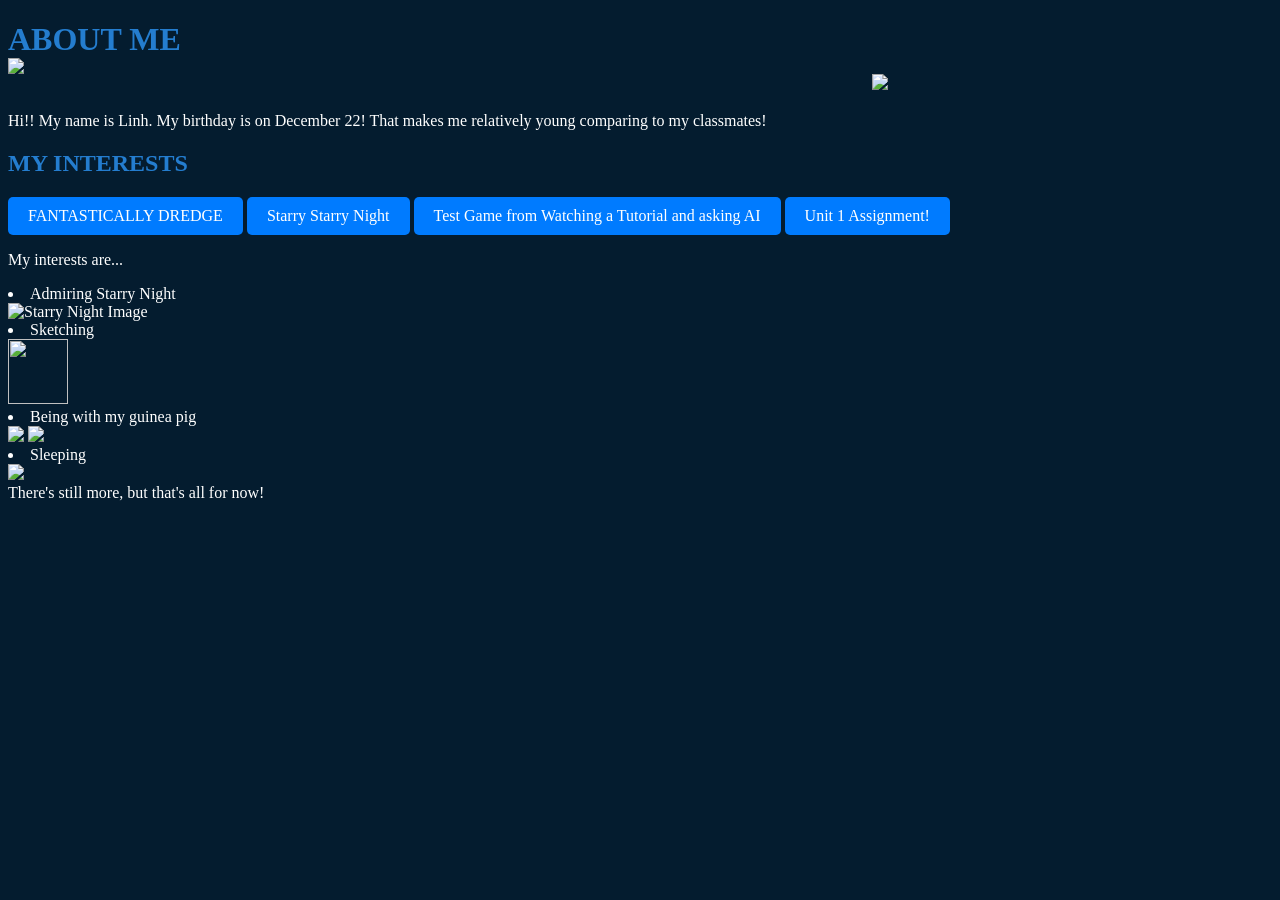
==== index.html @ 416f3379 "Rename main.html to index.html" ====
<!DOCTYPE html>
<html lang="en">

<audio autoplay loop>
  <source src="https://www.youtube.com/watch?v=4Tr0otuiQuU" type="audio/mpeg">
  Your browser does not support the audio element.
</audio>




<title>Linh's Portfoliostatic!</title>
<link rel="stylesheet" href="styles.css"> 

<head>
<title>TGJ3M Portfolio</title>
</head>

<h1>ABOUT ME
<img src="https://upload.wikimedia.org/wikipedia/commons/b/bf/Scalloped_Hammerhead_Shark_Sphyrna_Lewini_%28226845659%29.jpeg?utm_source=en.wikipedia.org&utm_campaign=index&utm_content=original" width=600 length=700 style="display: block; margin-right: auto;"> <img src="https://news.flinders.edu.au/wp-content/uploads/2024/09/GettyImages-megalodon-artwork.jpg" width="400" length="500" style="display: block; margin-left: auto;">
</h1>
<p>Hi!! My name is Linh. My birthday is on December 22! That makes me relatively young comparing to my classmates!</p>

<h2>MY INTERESTS</h2>

<body>
  <a href="dredge.info.html"style="display: inline-block; padding: 10px 20px; background-color: #007BFF; color: white; text-rendering: auto; text-decoration: wavy; border-radius: 5px;">FANTASTICALLY DREDGE</a>
  <a href="smth.html" style="display: inline-block; padding: 10px 20px; background-color: #007BFF; color: white; text-decoration: none; border-radius: 5px;">Starry Starry Night</a>
  <a href="minigame.html" style="display: inline-block; padding: 10px 20px; background-color: #007BFF; color: white; text-decoration: none; border-radius: 5px;">Test Game from Watching a Tutorial and asking AI</a>
  <a href="unit1assignment.html" style="display: inline-block; padding: 10px 20px; background-color: #007BFF; color: white; text-decoration: none; border-radius: 5px;">Unit 1 Assignment!</a>
  <p>My interests are... <br>
    <li>Admiring Starry Night <br></li>
     <img src="https://i.pinimg.com/736x/9b/59/33/9b593388fc3cfe7c43cb96ab1d5c8016.jpg" width="50" height="100" alt="Starry Night Image">
     <li>Sketching <br></li>
     <img src="https://encrypted-tbn0.gstatic.com/images?q=tbn:ANd9GcQQj1qOgvLZ3Rojb1QflXVZJzRRkQfhM1Kd6k0mtqoHFdpaC1NjF9agPjo&s=10" width="60" height="65">
   <li>Being with my guinea pig <br></li>
   <img src="https://hips.hearstapps.com/hmg-prod/images/guinea-pig-breeds-american-1549298804.jpg?crop=1.00xw:0.669xh;0,0.306xh" width="50" length="50"> <img src="https://oxbowanimalhealth.com/wp-content/uploads/2024/08/shutterstock_1715248687-american.jpg" width="100" length="60">
    <li>Sleeping <br></li>
    <img src="https://images.stockcake.com/public/7/6/0/7601402c-86e1-4878-952d-61f42556cc20_medium/dreamy-teddy-sleep-stockcake.jpg" width="50" length="100"> <br>
    There's still more, but that's all for now!
</p>
</body>



</html>
---- styles.css ----
body {
    color:white;
    font-size: 50;
    font-family: 'Trebuchet MS', 'Lucida Sans Unicode', 'Lucida Grande', 'Lucida Sans';
}


body {
    background-color: rgb(4, 28, 47);
}

h1{
    color:rgb(36, 125, 207)
}

h2{
 color:rgb(36, 125, 207)
}
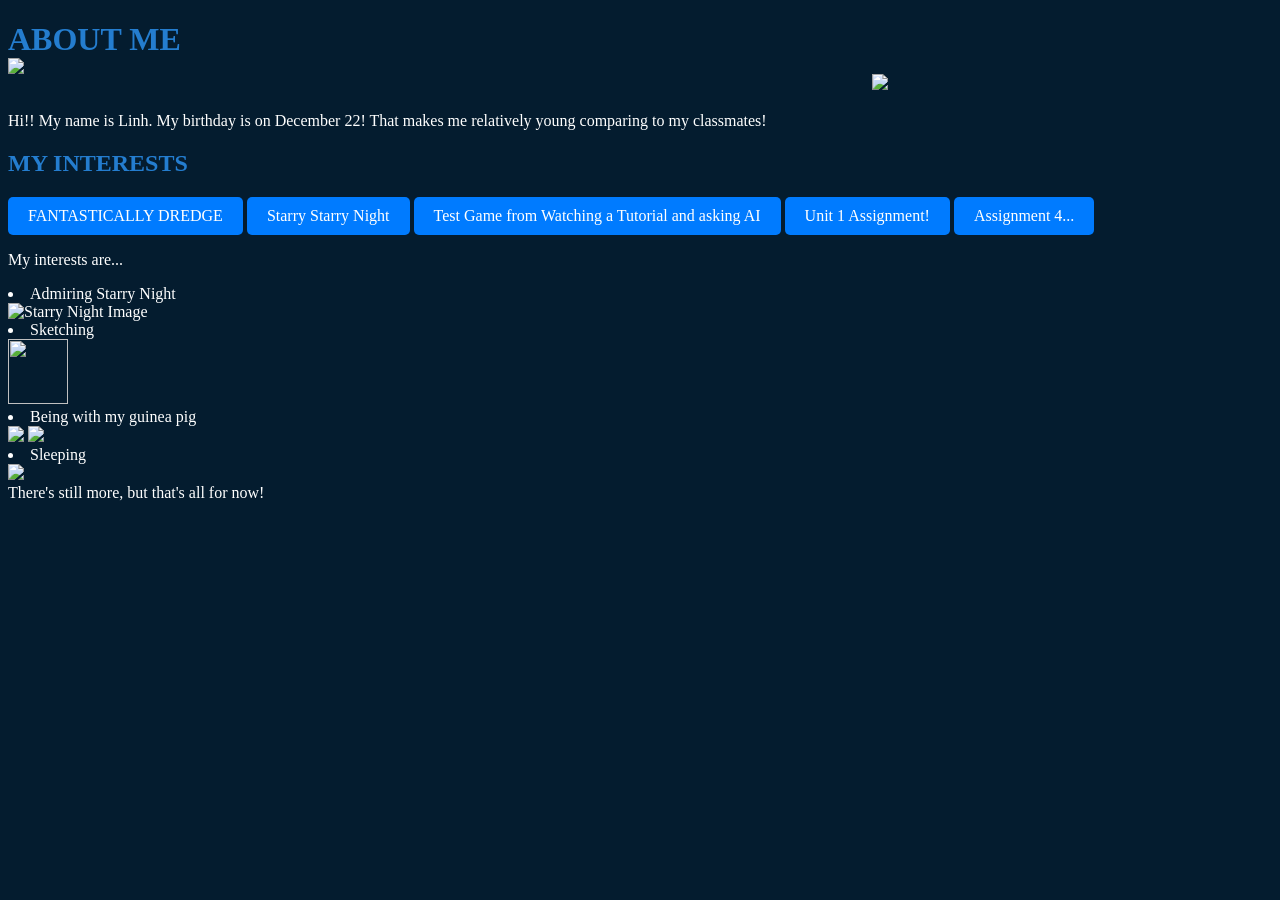
==== commit f489282a: "Update index.html" ====
--- a/index.html
+++ b/index.html
@@ -28,6 +28,7 @@
   <a href="smth.html" style="display: inline-block; padding: 10px 20px; background-color: #007BFF; color: white; text-decoration: none; border-radius: 5px;">Starry Starry Night</a>
   <a href="minigame.html" style="display: inline-block; padding: 10px 20px; background-color: #007BFF; color: white; text-decoration: none; border-radius: 5px;">Test Game from Watching a Tutorial and asking AI</a>
   <a href="unit1assignment.html" style="display: inline-block; padding: 10px 20px; background-color: #007BFF; color: white; text-decoration: none; border-radius: 5px;">Unit 1 Assignment!</a>
+  <a href="assignment4.html" style="display: inline-block; padding: 10px 20px; background-color: #007BFF; color: white; text-decoration: none; border-radius: 5px;">Assignment 4...</a>
   <p>My interests are... <br>
     <li>Admiring Starry Night <br></li>
      <img src="https://i.pinimg.com/736x/9b/59/33/9b593388fc3cfe7c43cb96ab1d5c8016.jpg" width="50" height="100" alt="Starry Night Image">
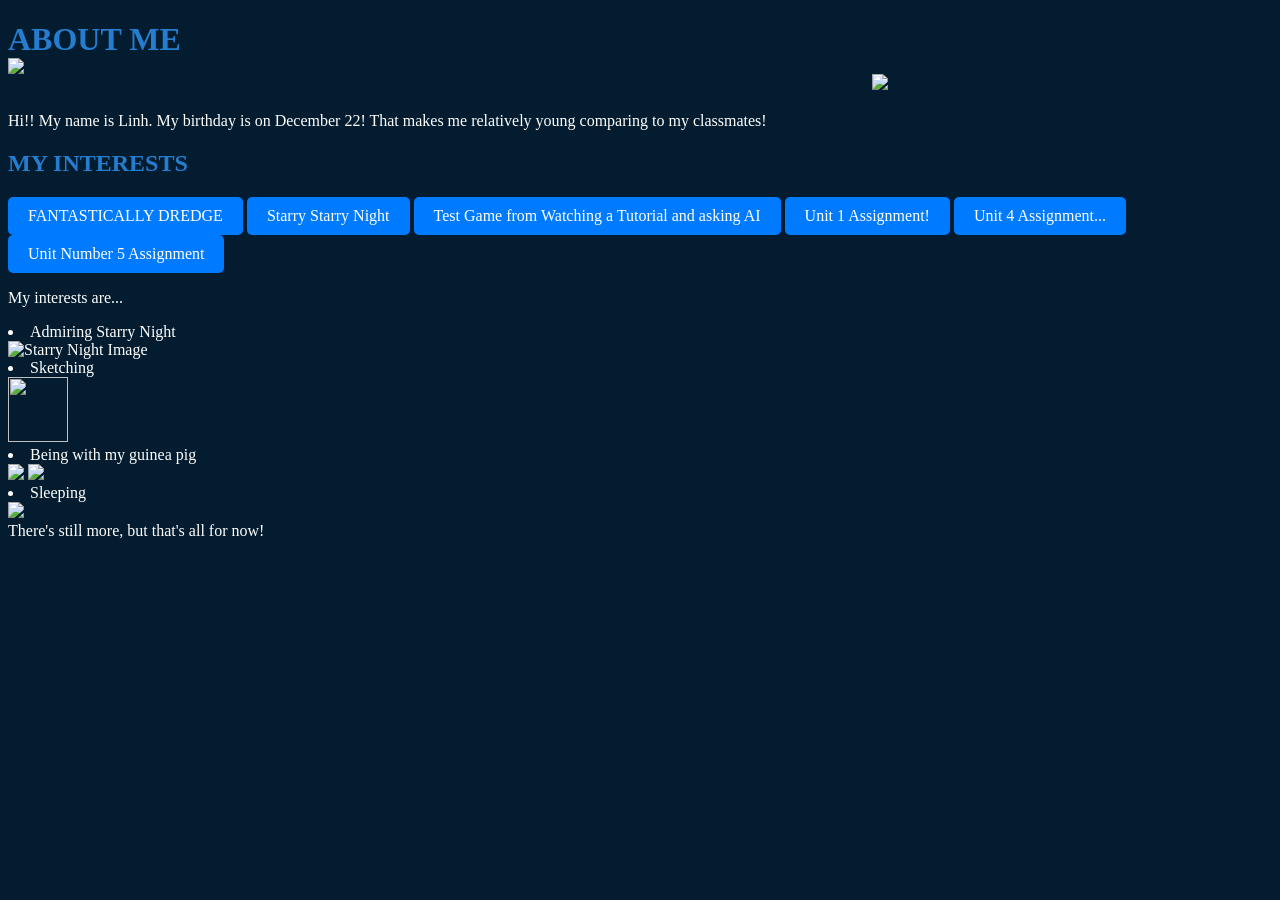
==== commit 704efe73: "Update index.html" ====
--- a/index.html
+++ b/index.html
@@ -28,7 +28,8 @@
   <a href="smth.html" style="display: inline-block; padding: 10px 20px; background-color: #007BFF; color: white; text-decoration: none; border-radius: 5px;">Starry Starry Night</a>
   <a href="minigame.html" style="display: inline-block; padding: 10px 20px; background-color: #007BFF; color: white; text-decoration: none; border-radius: 5px;">Test Game from Watching a Tutorial and asking AI</a>
   <a href="unit1assignment.html" style="display: inline-block; padding: 10px 20px; background-color: #007BFF; color: white; text-decoration: none; border-radius: 5px;">Unit 1 Assignment!</a>
-  <a href="assignment4.html" style="display: inline-block; padding: 10px 20px; background-color: #007BFF; color: white; text-decoration: none; border-radius: 5px;">Assignment 4...</a>
+  <a href="assignment4.html" style="display: inline-block; padding: 10px 20px; background-color: #007BFF; color: white; text-decoration: none; border-radius: 5px;">Unit 4 Assignment...</a>
+   <a href="assignment5.html" style="display: inline-block; padding: 10px 20px; background-color: #007BFF; color: white; text-decoration: none; border-radius: 5px;">Unit Number 5 Assignment</a>
   <p>My interests are... <br>
     <li>Admiring Starry Night <br></li>
      <img src="https://i.pinimg.com/736x/9b/59/33/9b593388fc3cfe7c43cb96ab1d5c8016.jpg" width="50" height="100" alt="Starry Night Image">
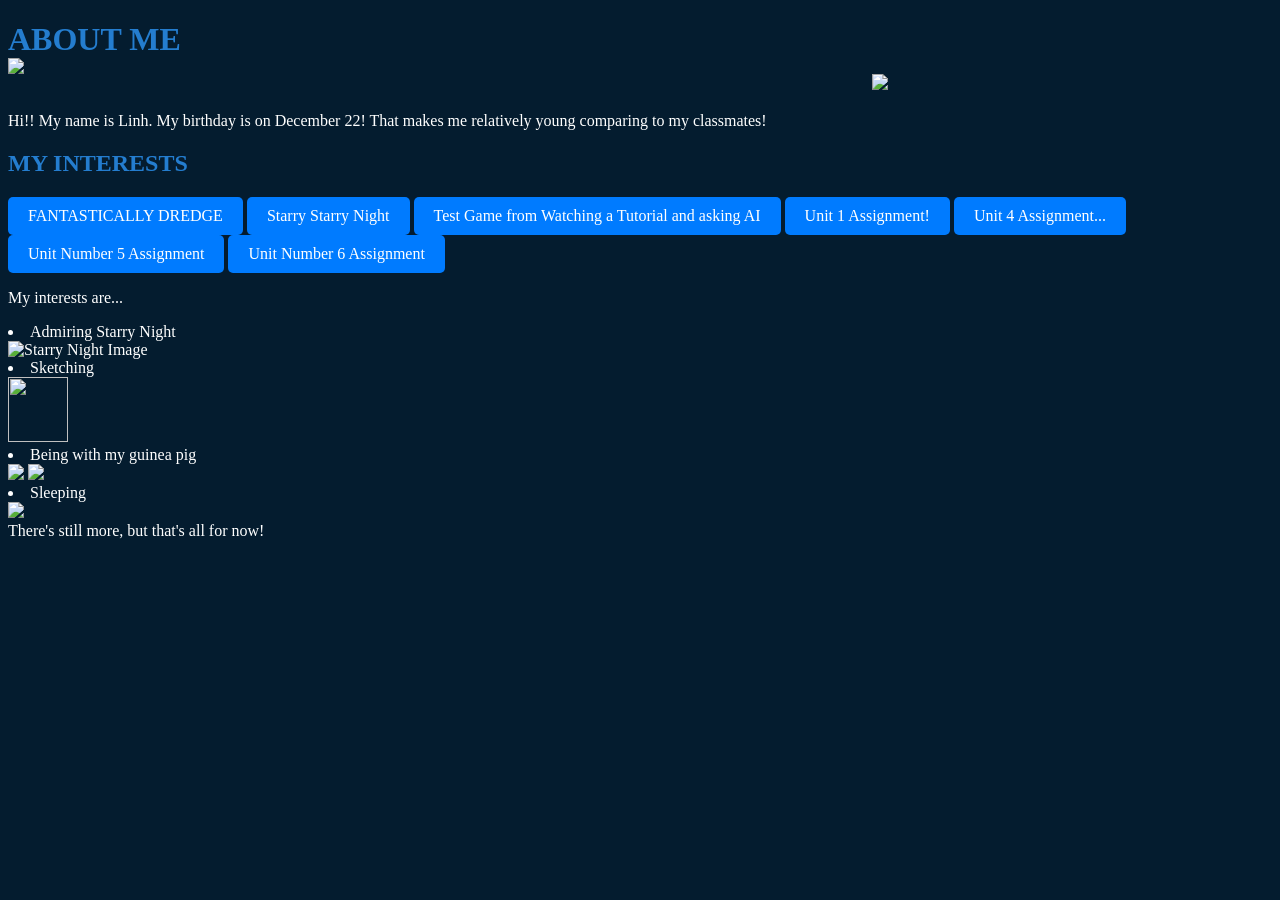
==== commit 73410514: "Update index.html" ====
--- a/index.html
+++ b/index.html
@@ -30,6 +30,7 @@
   <a href="unit1assignment.html" style="display: inline-block; padding: 10px 20px; background-color: #007BFF; color: white; text-decoration: none; border-radius: 5px;">Unit 1 Assignment!</a>
   <a href="assignment4.html" style="display: inline-block; padding: 10px 20px; background-color: #007BFF; color: white; text-decoration: none; border-radius: 5px;">Unit 4 Assignment...</a>
    <a href="assignment5.html" style="display: inline-block; padding: 10px 20px; background-color: #007BFF; color: white; text-decoration: none; border-radius: 5px;">Unit Number 5 Assignment</a>
+  <a href="assignment6.html" style="display: inline-block; padding: 10px 20px; background-color: #007BFF; color: white; text-decoration: none; border-radius: 5px;">Unit Number 6 Assignment</a>
   <p>My interests are... <br>
     <li>Admiring Starry Night <br></li>
      <img src="https://i.pinimg.com/736x/9b/59/33/9b593388fc3cfe7c43cb96ab1d5c8016.jpg" width="50" height="100" alt="Starry Night Image">
